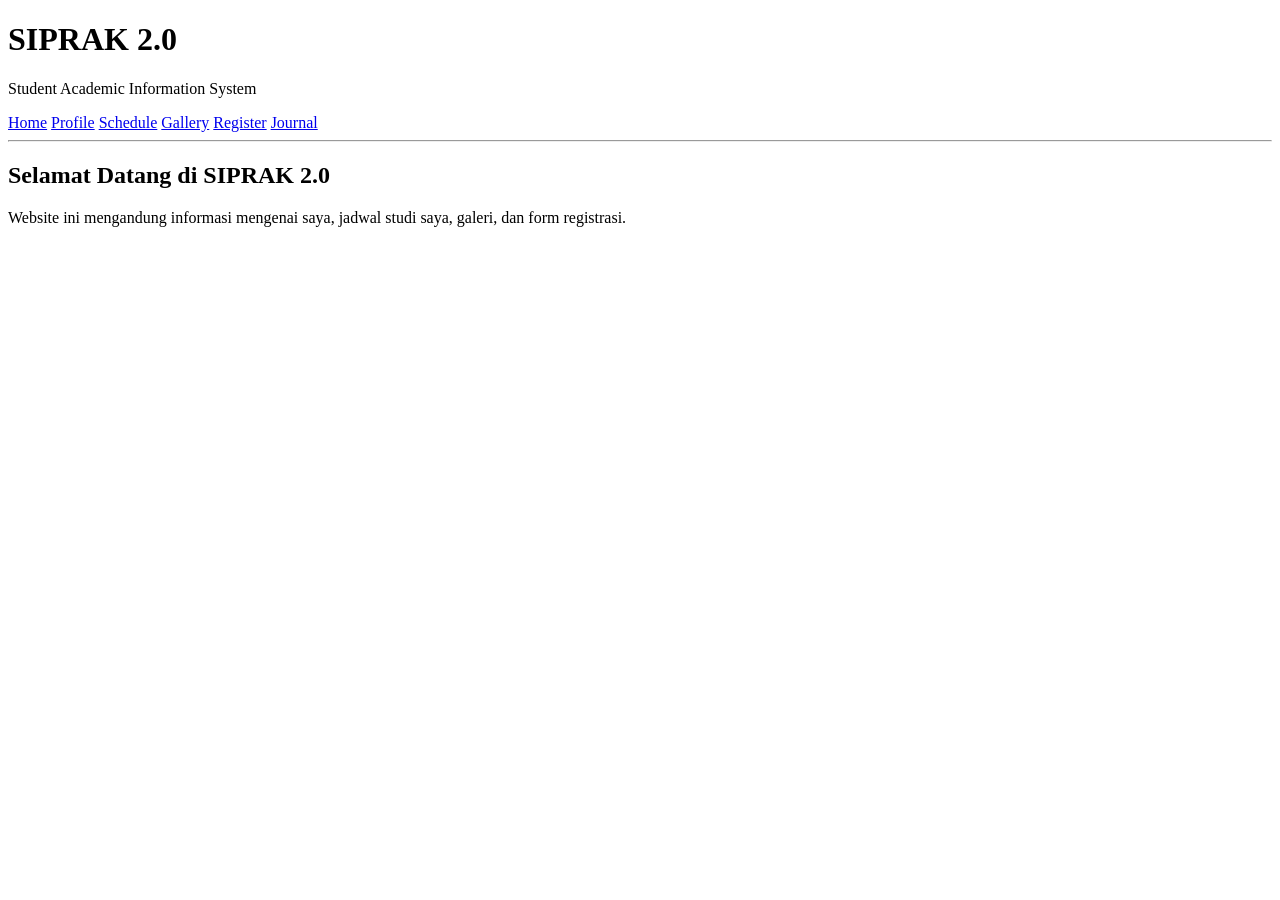
==== index.html @ ec3acacd "first commit" ====
<!--
  Name           : Ignatius Gavrilla Reda
  Student number : 2510512020
  Class          : PBI
  File           : index.html
  MAIN_COLOUR    = #512020  (d5-d10 dari NIM: 5,1,2,0,2,0)
  ACCENT_COLOUR  = #020215
  N_EXPLORATION  = 7
  Date typed     : 06/09/2026
-->
<!DOCTYPE html>
<html lang="id">

<head>
    <title>SIPRAK &mdash; Ignatius Gavrilla Reda (2510512020)</title>
    <link rel="stylesheet" href="css/style.css">
</head>

<body>
    <header>
        <h1>SIPRAK 2.0</h2>
            <p>Student Academic Information System</p>
    </header>

    <nav>
        <a href="index.html">Home</a>
        <a href="profile.html">Profile</a>
        <a href="schedule.html">Schedule</a>
        <a href="gallery.html">Gallery</a>
        <a href="register.html">Register</a>
        <a href="journal.html">Journal</a>
    </nav>

    <main>
        <hr>
        <h2>Selamat Datang di SIPRAK 2.0</h2>

        <p>
            Website ini mengandung informasi mengenai saya,
            jadwal studi saya, galeri, dan form registrasi.
        </p>
    </main>
</body>

</html>
---- css/style.css ----
/*start nya di modifikasi profile.html*/
.tabel-biodata {
    width: 96%;
    margin: 0 auto;
    border: 1px solid #512020;
}

.tabel-biodata td {
    padding: 8px;
    border: 1px solid #512020;
}

.tabel-biodata tr:nth-child(even) {
    background-color: #FFE8E8;
}

.biodata-header {
    background-color: #512020;
    color: #FFFFFF;
    text-align: center;
}

.biodata-header td {
    padding: 8px;
}

.tabel-biodata td:first-child {
    color: #512020;
}
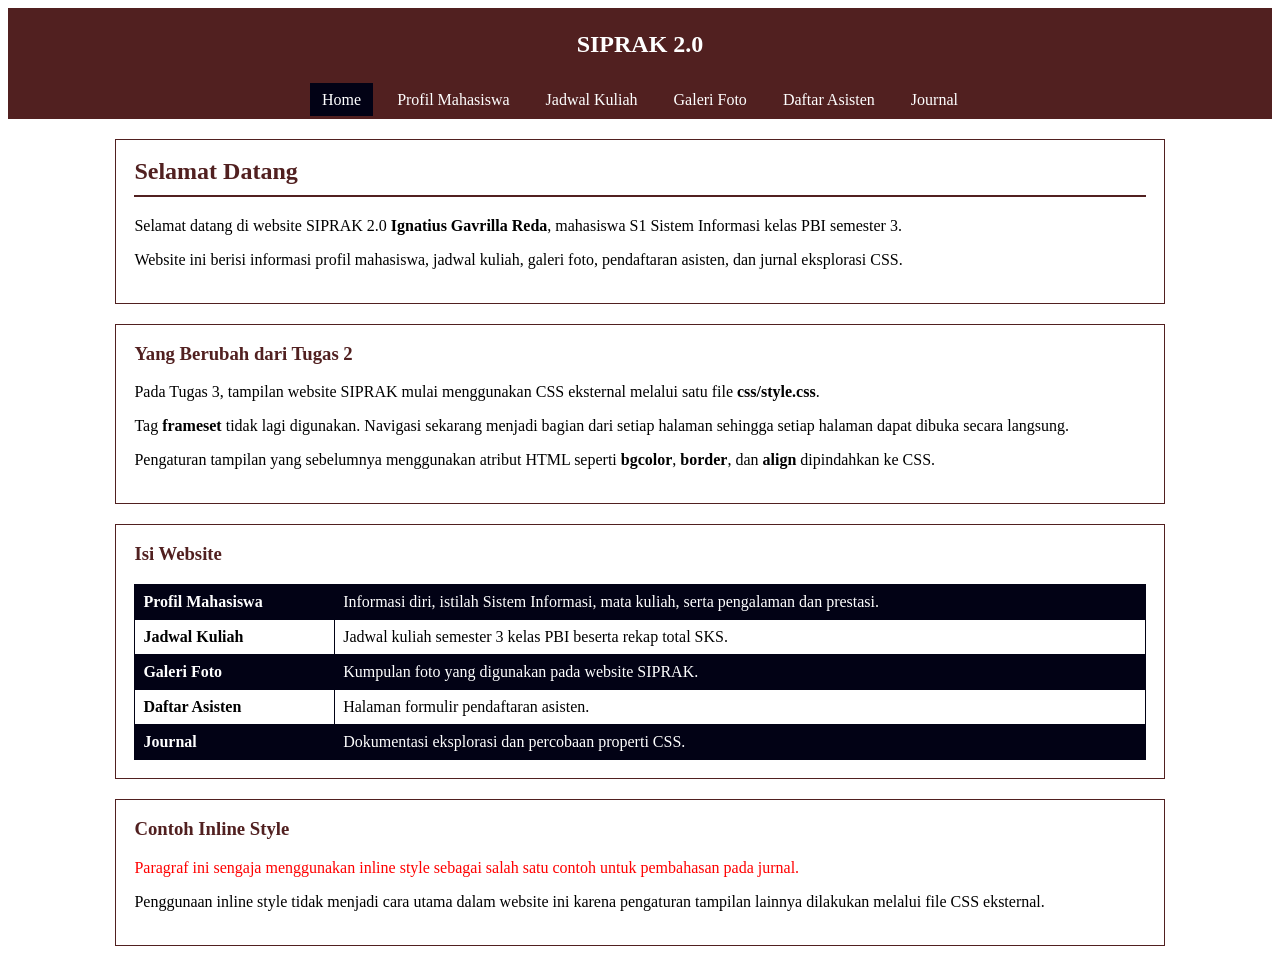
==== commit 46938679: "final design" ====
--- a/index.html
+++ b/index.html
@@ -1,45 +1,129 @@
 <!--
-  Name           : Ignatius Gavrilla Reda
-  Student number : 2510512020
-  Class          : PBI
-  File           : index.html
-  MAIN_COLOUR    = #512020  (d5-d10 dari NIM: 5,1,2,0,2,0)
-  ACCENT_COLOUR  = #020215
-  N_EXPLORATION  = 7
-  Date typed     : 06/09/2026
+Name           : Ignatius Gavrilla Reda
+Student number : 2510512020
+Class          : PBI
+File           : index.html
+MAIN_COLOUR    : #512020
+ACCENT_COLOUR  : #020215
+N_EXPLORATION  : 7
+Date typed     : 08/09/2026
 -->
+
 <!DOCTYPE html>
 <html lang="id">
 
 <head>
-    <title>SIPRAK &mdash; Ignatius Gavrilla Reda (2510512020)</title>
+    <title>SIPRAK 2.0 - Home</title>
+    <meta charset="UTF-8">
     <link rel="stylesheet" href="css/style.css">
 </head>
 
 <body>
-    <header>
-        <h1>SIPRAK 2.0</h2>
-            <p>Student Academic Information System</p>
-    </header>
-
+    <table class="header-siprak">
+        <tr>
+            <td>
+                <h2>
+                    SIPRAK 2.0
+                </h2>
+            </td>
+        </tr>
+    </table>
+    <!-- NAVIGASI -->
     <nav>
-        <a href="index.html">Home</a>
-        <a href="profile.html">Profile</a>
-        <a href="schedule.html">Schedule</a>
-        <a href="gallery.html">Gallery</a>
-        <a href="register.html">Register</a>
+        <a href="index.html" class="active">Home</a>
+        <a href="profile.html">Profil Mahasiswa</a>
+        <a href="schedule.html">Jadwal Kuliah</a>
+        <a href="gallery.html">Galeri Foto</a>
+        <a href="register.html">Daftar Asisten</a>
         <a href="journal.html">Journal</a>
     </nav>
 
-    <main>
-        <hr>
-        <h2>Selamat Datang di SIPRAK 2.0</h2>
+    <!-- SELAMAT DATANG -->
+    <div class="home-div">
+        <h2 id="selamat-datang">Selamat Datang</h2>
 
         <p>
-            Website ini mengandung informasi mengenai saya,
-            jadwal studi saya, galeri, dan form registrasi.
+            Selamat datang di website SIPRAK 2.0
+            <b>Ignatius Gavrilla Reda</b>, mahasiswa S1 Sistem Informasi
+            kelas PBI semester 3.
         </p>
-    </main>
+
+        <p>
+            Website ini berisi informasi profil mahasiswa, jadwal kuliah,
+            galeri foto, pendaftaran asisten, dan jurnal eksplorasi CSS.
+        </p>
+    </div>
+
+    <!-- PERUBAHAN DARI TUGAS 2 -->
+    <div class="home-div">
+        <h3>Yang Berubah dari Tugas 2</h3>
+
+        <p>
+            Pada Tugas 3, tampilan website SIPRAK mulai menggunakan CSS
+            eksternal melalui satu file <b>css/style.css</b>.
+        </p>
+
+        <p>
+            Tag <b>frameset</b> tidak lagi digunakan. Navigasi sekarang
+            menjadi bagian dari setiap halaman sehingga setiap halaman
+            dapat dibuka secara langsung.
+        </p>
+
+        <p>
+            Pengaturan tampilan yang sebelumnya menggunakan atribut HTML
+            seperti <b>bgcolor</b>, <b>border</b>, dan <b>align</b>
+            dipindahkan ke CSS.
+        </p>
+    </div>
+
+    <!-- ISI WEBSITE -->
+    <div class="home-div">
+        <h3>Isi Website</h3>
+
+        <table class="tabel-home">
+            <tr>
+                <td><b>Profil Mahasiswa</b></td>
+                <td>Informasi diri, istilah Sistem Informasi, mata kuliah, serta pengalaman dan prestasi.</td>
+            </tr>
+
+            <tr>
+                <td><b>Jadwal Kuliah</b></td>
+                <td>Jadwal kuliah semester 3 kelas PBI beserta rekap total SKS.</td>
+            </tr>
+
+            <tr>
+                <td><b>Galeri Foto</b></td>
+                <td>Kumpulan foto yang digunakan pada website SIPRAK.</td>
+            </tr>
+
+            <tr>
+                <td><b>Daftar Asisten</b></td>
+                <td>Halaman formulir pendaftaran asisten.</td>
+            </tr>
+
+            <tr>
+                <td><b>Journal</b></td>
+                <td>Dokumentasi eksplorasi dan percobaan properti CSS.</td>
+            </tr>
+        </table>
+    </div>
+
+    <!-- INLINE STYLE -->
+    <div class="home-div">
+        <h3>Contoh Inline Style</h3>
+
+        <p style="color: #ff0000;">
+            Paragraf ini sengaja menggunakan inline style sebagai salah satu
+            contoh untuk pembahasan pada jurnal.
+        </p>
+
+        <p>
+            Penggunaan inline style tidak menjadi cara utama dalam website ini
+            karena pengaturan tampilan lainnya dilakukan melalui file CSS
+            eksternal.
+        </p>
+    </div>
+
 </body>
 
 </html>
--- a/css/style.css
+++ b/css/style.css
@@ -1,29 +1,776 @@
-/*start nya di modifikasi profile.html*/
+/* ==================================================
+   IDENTITAS MAHASISWA
+   Nama   : Ignatius Gavrilla Reda
+   NIM    : 2510512020
+   Kelas  : PBI
+   ================================================== */
+
+/*--- HEADER WEBSITE ---*/
+.header-siprak {
+    width: 100%;
+    background-color: #512020;
+}
+
+.header-siprak h2 {
+    color: #FFFFFF;
+    padding: 0px;
+    text-align: center;
+}
+
+/*--- NAVIGASI ---*/
+
+nav {
+    background-color: #512020;
+    padding: 10px;
+    text-align: center;
+}
+
+nav a {
+    color: #FFFFFF;
+    text-decoration: none;
+    padding: 8px 12px;
+    margin: 0 4px;
+    transition: background-color 0.3s;
+}
+
+nav a:hover {
+    background-color: #7A3030;
+}
+
+nav a:link {
+    color: #FFFFFF;
+}
+
+nav a:visited {
+    color: #FFFFFF;
+}
+
+nav a:active {
+    background-color: #020215;
+}
+
+nav a.active {
+    background-color: #020215;
+}
+
+/*--- HOME ---*/
+
+.home-div {
+    width: 80%;
+    margin: 20px auto;
+    padding: 18px;
+    border: 1px solid #512020;
+    background-color: #FFFFFF;
+}
+
+.home-div h2 {
+    color: #512020;
+    margin-top: 0;
+    padding-bottom: 10px;
+    border-bottom: 2px solid #512020;
+}
+
+.home-div h3 {
+    color: #512020;
+    margin-top: 0;
+}
+
+.tabel-home {
+    width: 100%;
+    border-collapse: collapse;
+    margin-top: 10px;
+}
+
+.tabel-home td {
+    padding: 8px;
+    border: 1px solid #020215;
+}
+
+.tabel-home tr:nth-child(odd) {
+    background-color: #020215;
+    color: #FFFFFF;
+}
+
+#selamat-datang {
+    color: #512020;
+}
+
+/* --- PROFIL MAHASISWA ---*/
+
+/* HEADER TABEL */
+.judul-tabel {
+    width: 96%;
+    margin: 20px auto 0;
+    border: 1px solid #512020;
+    border-collapse: collapse;
+}
+
+.judul-tabel td {
+    padding: 10px;
+    border: 1px solid #512020;
+    background-color: #512020;
+    color: #FFFFFF;
+    text-align: center;
+    font-weight: bold;
+}
+
+
+/* DATA DIRI */
 .tabel-biodata {
     width: 96%;
-    margin: 0 auto;
-    border: 1px solid #512020;
+    margin: 0 auto 20px;
+    border: 1px solid #512020;
+    border-collapse: collapse;
+    background-color: #FFFFFF;
 }
 
 .tabel-biodata td {
     padding: 8px;
     border: 1px solid #512020;
-}
-
-.tabel-biodata tr:nth-child(even) {
-    background-color: #FFE8E8;
-}
-
-.biodata-header {
-    background-color: #512020;
-    color: #FFFFFF;
-    text-align: center;
-}
-
-.biodata-header td {
+    background-color: #FFFFFF;
+
+}
+
+.tabel-biodata td:first-child {
+    width: 30%;
+    color: #512020;
+}
+
+.foto-biodata {
+    width: 20%;
+    text-align: center;
+    vertical-align: middle;
+}
+
+.foto-biodata img {
+    width: 155px;
+    height: 195px;
+    margin: 4px;
+}
+
+/* TABEL IS TERM STUDIED*/
+
+.tabel-istilah {
+    width: 96%;
+    margin: 0 auto;
+}
+
+.tabel-istilah td {
+    padding: 10px;
+    border: 1px solid #512020;
+}
+
+.istilah-header {
+    background-color: #512020;
+    color: #FFFFFF;
+}
+
+
+/* TABEL MATA KULIAH SEMESTER 3*/
+
+.tabel-matkul {
+    width: 96%;
+    margin: 0 auto;
+    border: 1px #512020;
+}
+
+.tabel-matkul td {
+    padding: 10px;
+    border: 1px solid #512020;
+}
+
+.matkul-header {
+    background-color: #512020;
+    color: #FFFFFF;
+}
+
+
+/* TABEL PENGALAMAN & PRESTASI*/
+
+.tabel-prestasi {
+    width: 96%;
+    margin: 0 auto;
+}
+
+.tabel-prestasi td {
+    padding: 12px;
+    border: 1px solid #512020;
+    border-radius: 10px;
+}
+
+.prestasi-header {
+    background-color: #512020;
+    color: #FFFFFF;
+    text-align: center;
+    border-radius: 10px;
+}
+
+.prestasi-subheader {
+    background-color: #7A3030;
+    color: #FFFFFF;
+    text-align: center;
+    border-radius: 10px;
+}
+
+.prestasi-total {
+    background-color: #512020;
+    color: #FFFFFF;
+    text-align: center;
+}
+
+.tabel-prestasi td:first-child,
+.tabel-prestasi td:nth-child(3),
+.tabel-prestasi td:nth-child(4) {
+    text-align: center;
+}
+
+
+/* --- JADWAL KULIAH ---*/
+
+.tabel-jadwal {
+    width: 96%;
+    margin: 20px auto;
+    border: 1px solid #512020;
+    border-collapse: collapse;
+}
+
+.tabel-jadwal td {
     padding: 8px;
-}
-
-.tabel-biodata td:first-child {
-    color: #512020;
+    border: 1px solid #512020;
+}
+
+.jadwal-header {
+    background-color: #512020;
+    color: #FFFFFF;
+    text-align: center;
+    width: 100%;
+}
+
+.jadwal-header td {
+    padding: 10px;
+}
+
+
+/* NAMA HARI */
+.tabel-jadwal tr:nth-child(2) {
+    background-color: #FFFFFF;
+    color: #000000;
+}
+
+
+/* TABEL KECIL DI DALAM JADWAL */
+.tabel-jadwal td table {
+    width: 100%;
+    border-collapse: collapse;
+}
+
+.tabel-jadwal td table td {
+    border: none;
+    padding: 4px 8px;
+    background-color: #0000;
+}
+
+
+/* NAMA MATA KULIAH */
+.tabel-jadwal td table tr:first-child td {
+    font-size: 15px;
+}
+
+
+/* DOSEN */
+
+.tabel-jadwal td table tr:nth-child(2) td {
+    font-size: 14px;
+    color: #512020
+}
+
+
+/* RUANGAN */
+.tabel-jadwal td table tr:nth-child(3) td {
+    font-size: 13px;
+    background-color: #020215;
+    color: #FFFFFF
+}
+
+
+/* BARIS ISTIRAHAT */
+
+.tabel-jadwal tr td[colspan="6"] {
+    padding: 9px;
+    background-color: #020215;
+    color: #FFFFFF
+}
+
+
+/* --- REKAP TOTAL SKS */
+.tabel-sks {
+    width: 96%;
+    margin: 20px auto;
+    border: 1px solid #512020;
+    border-collapse: collapse;
+}
+
+.tabel-sks td {
+    border: 1px;
+    border: 1px solid #512020;
+    padding: 12px;
+}
+
+.sks-header {
+    background-color: #512020;
+    color: #FFFFFF;
+    text-align: center;
+}
+
+.tabel-sks tr:nth-child(1) {
+    word-spacing: 3px;
+}
+
+.tabel-sks tr:nth-child(2) {
+    background-color: #F5E0E0;
+    color: #000000
+}
+
+.sks-total {
+    background-color: #020215;
+    color: #FFFFFF;
+    text-align: center;
+}
+
+/* --- GALLERY --- */
+
+/* JUDUL GALERI */
+.gallery-title {
+    width: 96%;
+    margin: 20px auto 0;
+    padding: 15px;
+    border: 1px solid #512020;
+    background-color: #512020;
+    text-align: center;
+}
+
+.gallery-title h1 {
+    margin: 0;
+    color: #FFFFFF;
+    font-size: 24px;
+}
+
+.gallery-title p {
+    margin: 5px 0 0;
+    color: #FFD0D0;
+}
+
+
+/* FOTO GALERI */
+.gallery-photo {
+    width: 96%;
+    margin: 20px auto;
+    text-align: center;
+}
+
+.gallery-photo h2 {
+    color: #512020;
+    font-size: 20px;
+}
+
+.gallery-photo img {
+    width: 720px;
+    height: 1280px;
+    border: 1px solid #512020;
+    transition: transform 0.3s;
+}
+
+.gallery-photo img:hover {
+    transform: scale(1.03);
+}
+
+
+/* TABEL IMAGE MAP */
+.tabel-image-map {
+    width: 96%;
+    margin: 20px auto;
+    border: 1px solid #512020;
+    border-collapse: collapse;
+}
+
+.tabel-image-map td {
+    padding: 8px;
+    border: 1px solid #512020;
+
+}
+
+.tabel-image-map tr:nth-child(1) {
+    padding: 8px;
+    border: 1px solid #512020;
+    background-color: #512020;
+    color: #FFFFFF;
+}
+
+.tabel-image-map tr:nth-child(2) {
+    padding: 8px;
+    border: 1px solid #512020;
+    background-color: #F5E0E0;
+    color: auto;
+}
+
+.tabel-image-map tr:nth-child(4) {
+    padding: 8px;
+    border: 1px solid #512020;
+    background-color: #F5E0E0;
+    color: auto;
+}
+
+
+.image-map-header {
+    background-color: #512020;
+    text-align: center;
+    font-weight: bold;
+}
+
+.image-map-subheader {
+    color: #000000;
+    text-align: center;
+    font-weight: bold;
+}
+
+.nomor {
+    width: 8%;
+    text-align: center;
+}
+
+.bentuk-area {
+    width: 18%;
+    text-align: center;
+}
+
+.bentuk-area span {
+    color: #666666;
+    font-size: 11px;
+}
+
+
+/* BUKTI KOORDINAT */
+.coordinate-proof {
+    width: 96%;
+    margin: 20px auto;
+    padding: 10px;
+    border: 1px solid #AAAAAA;
+    background-color: #EEEEEE;
+    text-align: center;
+}
+
+.coordinate-proof a {
+    color: #512020;
+}
+
+/* --- PROOF KOORDINAT ---*/
+
+.tabel-proof {
+    width: 100%;
+    margin: 20px auto;
+    border: 1px solid #512020;
+    border-collapse: collapse;
+}
+
+.tabel-proof th {
+    padding: 10px;
+    border: 1px solid #512020;
+    background-color: #512020;
+    color: #FFFFFF;
+    text-align: center;
+}
+
+.tabel-proof td {
+    padding: 10px;
+    border: 1px solid #512020;
+    background-color: #FFFFFF;
+}
+
+.proof-nomor {
+    width: 8%;
+    text-align: center;
+}
+
+.proof-area {
+    width: 30%;
+    text-align: center;
+}
+
+.proof-area i {
+    color: #555555;
+    font-size: 13px;
+}
+
+.proof-gambar {
+    text-align: center;
+}
+
+.proof-gambar img {
+    width: 400px;
+    max-width: 100%;
+}
+
+/* --- HALAMAN REGISTER  ---*/
+.register-header {
+    width: 96%;
+    margin: 20px auto;
+    padding: 15px;
+    border: 1px solid #512020;
+    background-color: #512020;
+    text-align: center;
+}
+
+
+.register-header h1 {
+    margin: 0;
+    color: #FFFFFF;
+    font-size: 24px;
+}
+
+.register-header p {
+    margin: 5px 0 0;
+    color: #FFD0D0;
+    font-size: 13px;
+}
+
+.tabel-form {
+    width: 90%;
+    margin: 20px auto;
+    border-spacing: 8px;
+}
+
+.form-table {
+    width: 100%;
+    border-spacing: 0;
+}
+
+.form-table td {
+    padding: 7px;
+}
+
+.label-form {
+    width: 38%;
+    text-align: right;
+    color: #512020;
+}
+
+.label-top {
+    vertical-align: top;
+}
+
+fieldset {
+    margin-bottom: 20px;
+    padding: 15px;
+    border: 1px solid #512020;
+}
+
+legend {
+    padding: 5px 10px;
+    color: #512020;
+    font-weight: bold;
+}
+
+input[type="text"],
+input[type="password"],
+input[type="email"],
+input[type="tel"],
+input[type="date"],
+input[type="number"],
+select,
+textarea {
+    padding: 7px;
+    border: 1px solid #512020;
+    font-family: Arial, sans-serif;
+    box-sizing: border-box;
+}
+
+.input-nama {
+    width: 260px;
+}
+
+.input-password {
+    width: 190px;
+}
+
+.input-email {
+    width: 260px;
+}
+
+.input-telp {
+    width: 160px;
+}
+
+.input-ipk {
+    width: 90px;
+}
+
+select {
+    min-width: 260px;
+}
+
+.select-hari {
+    width: 150px;
+}
+
+textarea {
+    width: 360px;
+    resize: vertical;
+}
+
+.form-table input[type="radio"],
+.form-table input[type="checkbox"] {
+    margin-right: 4px;
+}
+
+.form-table label {
+    color: #333333;
+}
+
+.pernyataan {
+    padding: 15px;
+    text-align: center;
+    border-top: 1px solid #512020;
+}
+
+.form-button {
+    padding: 15px;
+    text-align: center;
+}
+
+input[type="submit"],
+input[type="reset"] {
+    padding: 9px 15px;
+    margin: 5px;
+    border: 1px solid #512020;
+    cursor: pointer;
+    font-weight: bold;
+}
+
+input[type="submit"] {
+    background-color: #512020;
+    color: #FFFFFF;
+}
+
+input[type="reset"] {
+    background-color: #020215;
+    color: #FFFFFF;
+}
+
+input[type="submit"]:hover {
+    background-color: #7A3030;
+}
+
+input[type="reset"]:hover {
+    background-color: #333333;
+}
+
+input[type="text"]:focus,
+input[type="password"]:focus,
+input[type="email"]:focus,
+input[type="tel"]:focus,
+input[type="date"]:focus,
+input[type="number"]:focus,
+select:focus,
+textarea:focus {
+    outline: 2px solid #7A3030;
+}
+
+/* HALAMAN JOURNAL ---*/
+.journal-header {
+    width: 96%;
+    margin: 20px auto;
+    padding: 15px;
+    border: 1px solid #512020;
+    background-color: #512020;
+    text-align: center;
+}
+
+.journal-header h1 {
+    margin: 0;
+    color: #FFFFFF;
+    font-size: 24px;
+}
+
+.journal-header p {
+    margin: 5px 0 0;
+    color: #FFD0D0;
+}
+
+.journal-intro,
+.journal-entry {
+    width: 90%;
+    margin: 20px auto;
+    padding: 18px;
+    border: 1px solid #512020;
+    background-color: #FFFFFF;
+}
+
+.journal-intro h2,
+.journal-entry h2 {
+    margin-top: 0;
+    color: #512020;
+    padding-bottom: 8px;
+    border-bottom: 1px solid #512020;
+}
+
+.journal-entry h3 {
+    color: #512020;
+}
+
+.journal-entry p {
+    line-height: 1.6;
+}
+
+.journal-entry code {
+    color: #512020;
+    font-weight: bold;
+}
+
+.experiment-code {
+    margin: 15px 0;
+    padding: 10px;
+    border: 1px solid #CCCCCC;
+    background-color: #F5E0E0;
+}
+
+.journal-entry pre {
+    margin: 15px 0;
+    padding: 12px;
+    border: 1px solid #CCCCCC;
+    background-color: #F5E0E0;
+    white-space: pre-wrap;
+    overflow: auto;
+}
+
+.proof-image {
+    display: block;
+    width: 90%;
+    max-width: 800px;
+    margin: 10px auto 20px;
+    border: 1px solid #512020;
+}
+
+.failed-entry {
+    border-left: 5px solid #020215;
+}
+
+.tabel-challenge {
+    width: 100%;
+    margin-top: 15px;
+    border-collapse: collapse;
+}
+
+.tabel-challenge td {
+    padding: 8px;
+    border: 1px solid #512020;
+}
+
+.tabel-challenge tr:first-child {
+    background-color: #512020;
+    color: #FFFFFF;
+    text-align: center;
+}
+
+.tabel-challenge tr:nth-child(even) {
+    background-color: #F5E0E0;
 }
